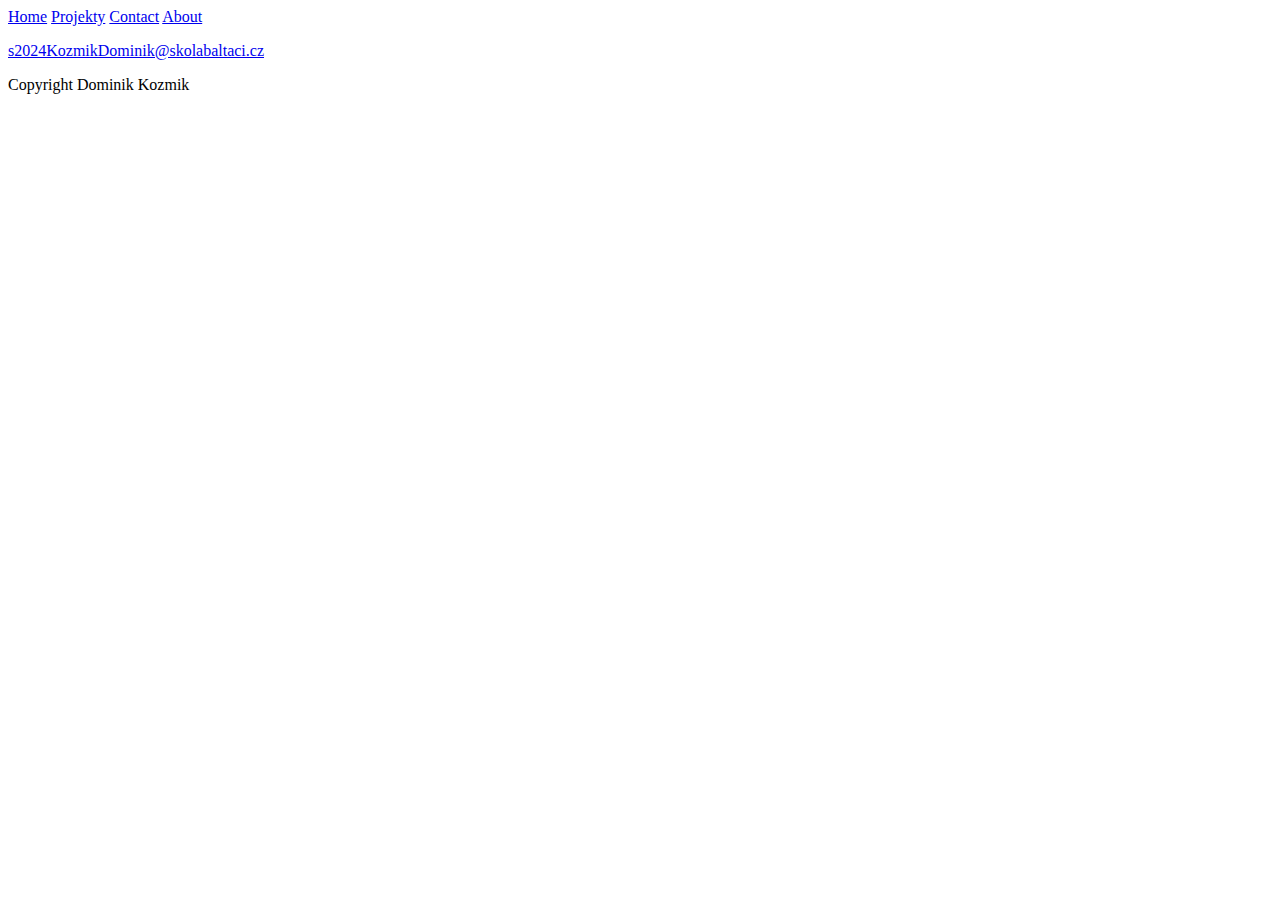
==== index.html @ 3590859a "hello_world" ====
<!DOCTYPE html>
<html lang="en">
<head>
    <meta charset="UTF-8">
    <meta name="viewport" content="width=device-width, initial-scale=1.0">
    <title>Kozmik</title>
    <link rel="stylesheet" href="styles/styles.css">
</head>
<body>
    <div class="topnav">
        <a class="active" href="#home">Home</a>
        <a href="/projects.html">Projekty</a>
        <a href="/contacts.html">Contact</a>
        <a href="/about">About</a>
      </div>


    <link rel="stylesheet" href="styles.css">
    <footer>
        <p>
        <p><a href="s2024KozmikDominik@skolabaltaci.cz">s2024KozmikDominik@skolabaltaci.cz</a></p>

        Copyright Dominik Kozmik
    </footer>
</body>
</html>
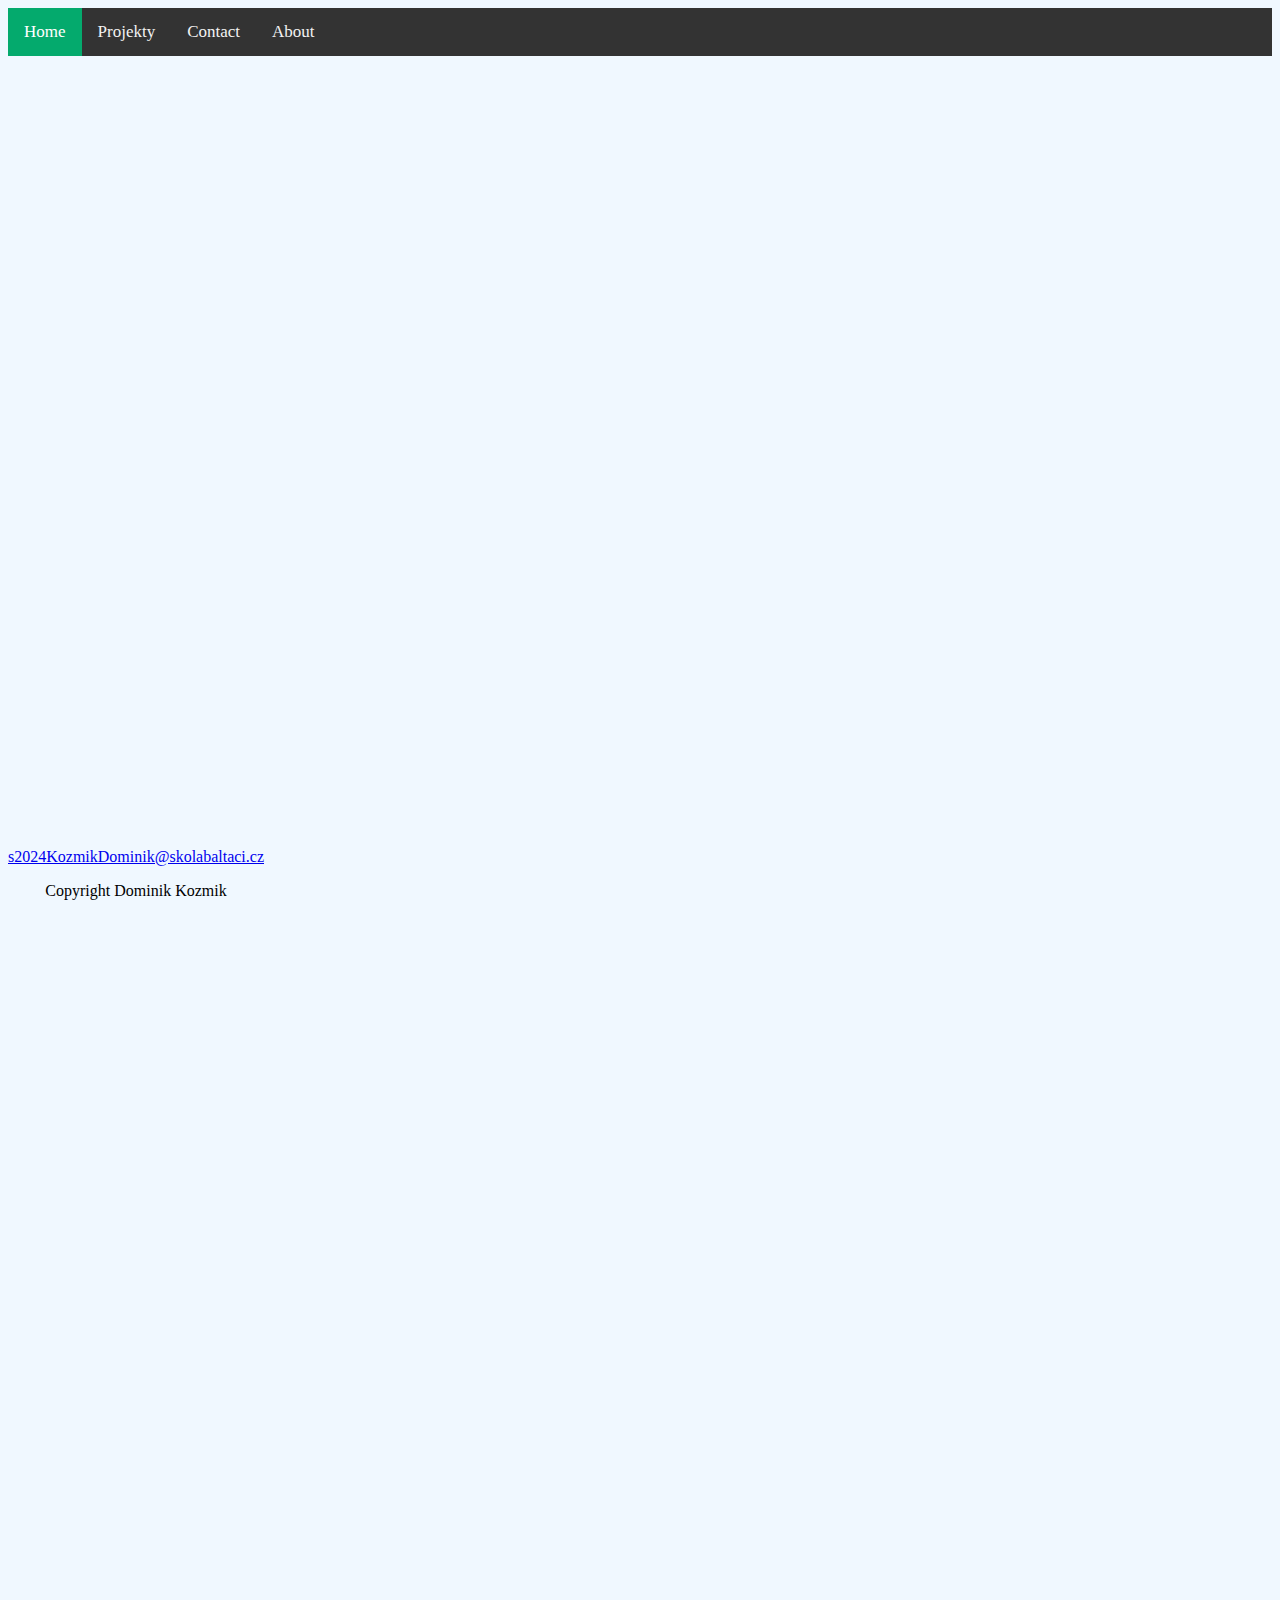
==== commit 3485a0f4: "j" ====
--- a/index.html
+++ b/index.html
@@ -4,7 +4,10 @@
     <meta charset="UTF-8">
     <meta name="viewport" content="width=device-width, initial-scale=1.0">
     <title>Kozmik</title>
-    <link rel="stylesheet" href="styles/styles.css">
+    <link rel="stylesheet" href="styles/styles_contact_page.css">
+    <link rel="stylesheet" href="styles/styles_navbar.css">
+    <link rel="stylesheet" href="styles/styles_projects.css">
+    <link rel="stylesheet" href="styles/style_body.css">
 </head>
 <body>
     <div class="topnav">
@@ -15,11 +18,10 @@
       </div>
 
 
-    <link rel="stylesheet" href="styles.css">
     <footer>
         <p>
-        <p><a href="s2024KozmikDominik@skolabaltaci.cz">s2024KozmikDominik@skolabaltaci.cz</a></p>
-
+        <a href="email">s2024KozmikDominik@skolabaltaci.cz</a>
+        </p>
         Copyright Dominik Kozmik
     </footer>
 </body>
--- a/styles/styles_contact_page.css
+++ b/styles/styles_contact_page.css
@@ -0,0 +1,7 @@
+body{
+    background-color: aliceblue;
+    height: 200vh;
+}
+
+
+
--- a/styles/styles_navbar.css
+++ b/styles/styles_navbar.css
@@ -0,0 +1,37 @@
+footer{
+    position: absolute;
+   text-align: center;
+
+    bottom:0% ;
+}
+nav{
+background-color: antiquewhite;
+overflow: hidden;
+}
+/* Add a black background color to the top navigation */
+.topnav {
+    background-color: #333;
+    overflow: hidden;
+  }
+  
+  /* Style the links inside the navigation bar */
+  .topnav a {
+    float: left;
+    color: #f2f2f2;
+    text-align: center;
+    padding: 14px 16px;
+    text-decoration: none;
+    font-size: 17px;
+  }
+  
+  /* Change the color of links on hover */
+  .topnav a:hover {
+    background-color: #ddd;
+    color: black;
+  }
+  
+  /* Add a color to the active/current link */
+  .topnav a.active {
+    background-color: #04AA6D;
+    color: white;
+  }--- a/styles/style_body.css
+++ b/styles/style_body.css
@@ -0,0 +1,17 @@
+body{
+    background-color: aliceblue;
+ min-height: 100%;
+    display: flex;
+    flex-direction: column;
+}
+
+.footer{
+color:black;
+
+}
+
+.contend{
+flex: 1;
+background-color: aqua;
+
+}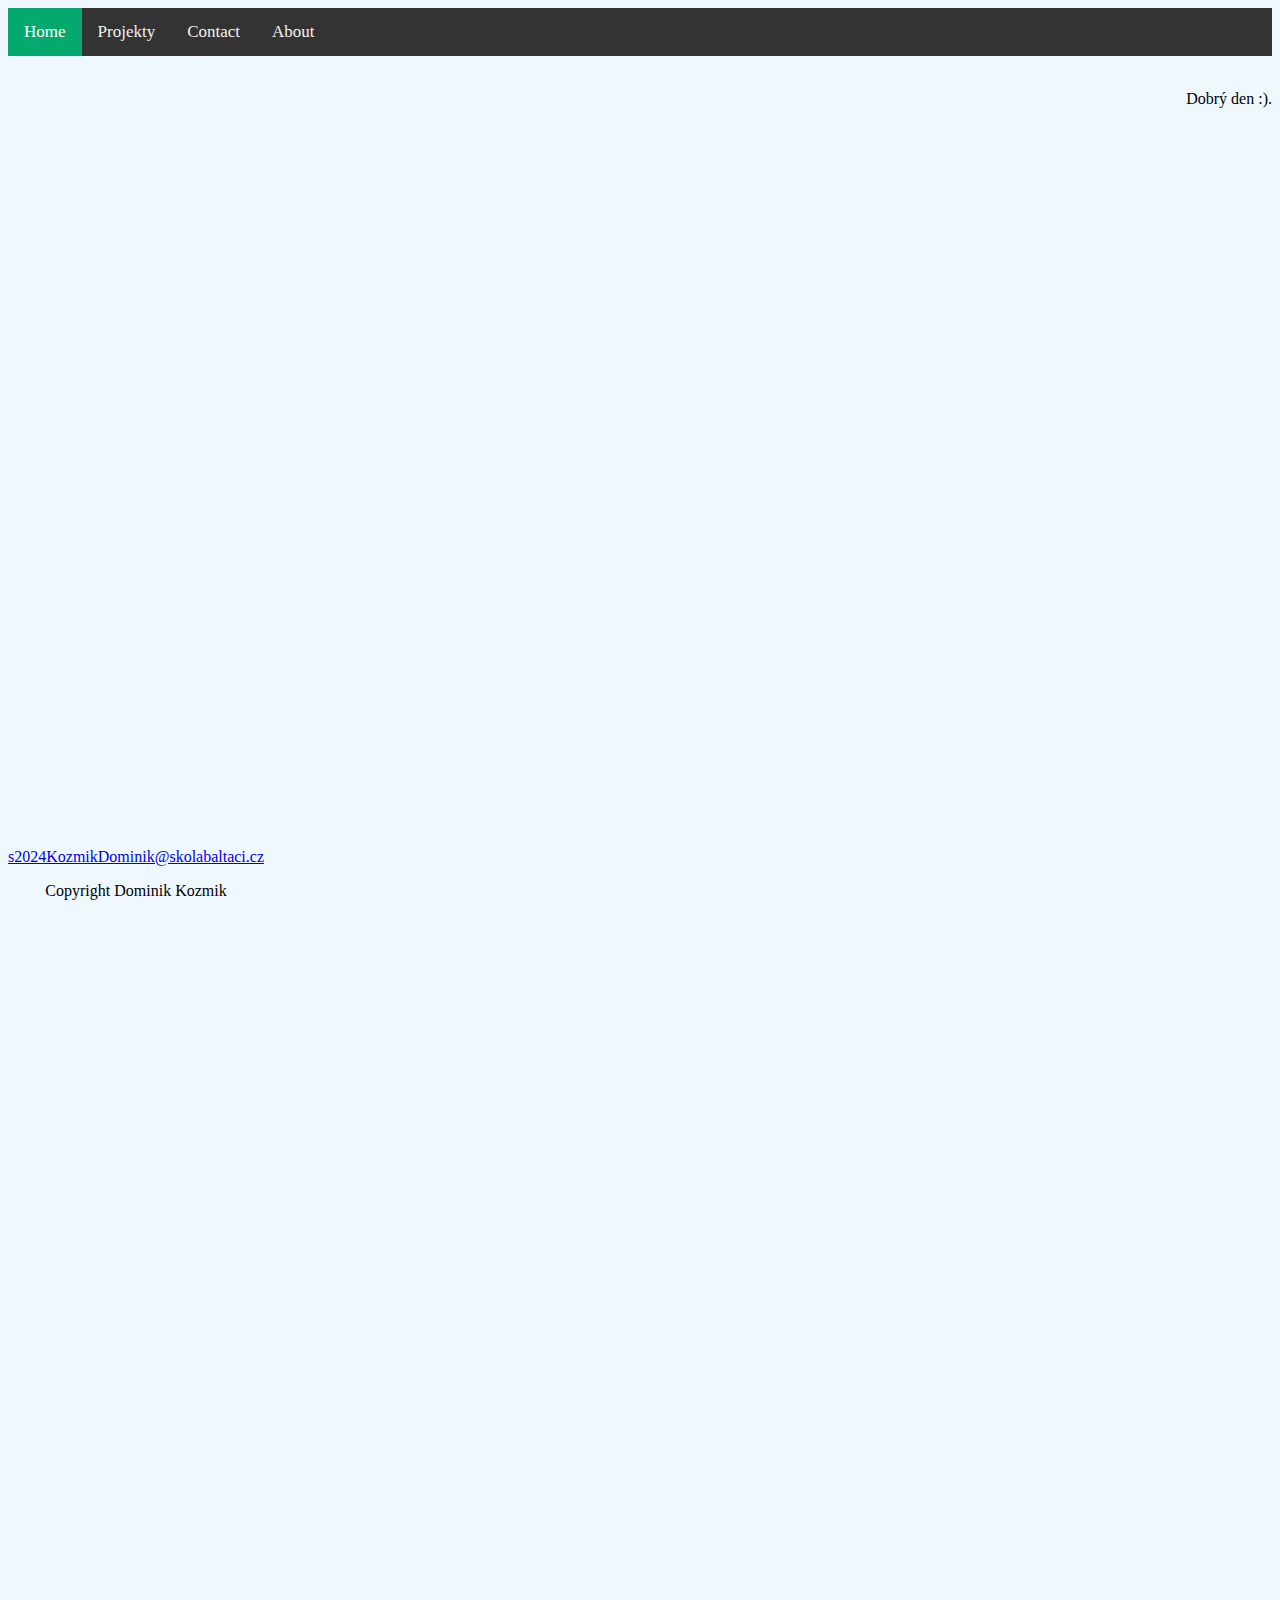
==== commit dfba7e45: "Add files via upload" ====
--- a/index.html
+++ b/index.html
@@ -16,13 +16,20 @@
         <a href="/contacts.html">Contact</a>
         <a href="/about">About</a>
       </div>
-
-
+<div> 
+    <div>
+        <img src="https://encrypted-tbn0.gstatic.com/images?q=tbn:ANd9GcSDLsOaa_VyQNdTdyDkBPQGrX_aKmqvOPmbHw&s" alt="">
+    </div>
+    <div>
+        <p style="text-align: right;">Dobrý den :).</p>
+    </div>
+</div>
     <footer>
         <p>
         <a href="email">s2024KozmikDominik@skolabaltaci.cz</a>
         </p>
         Copyright Dominik Kozmik
     </footer>
+   
 </body>
 </html>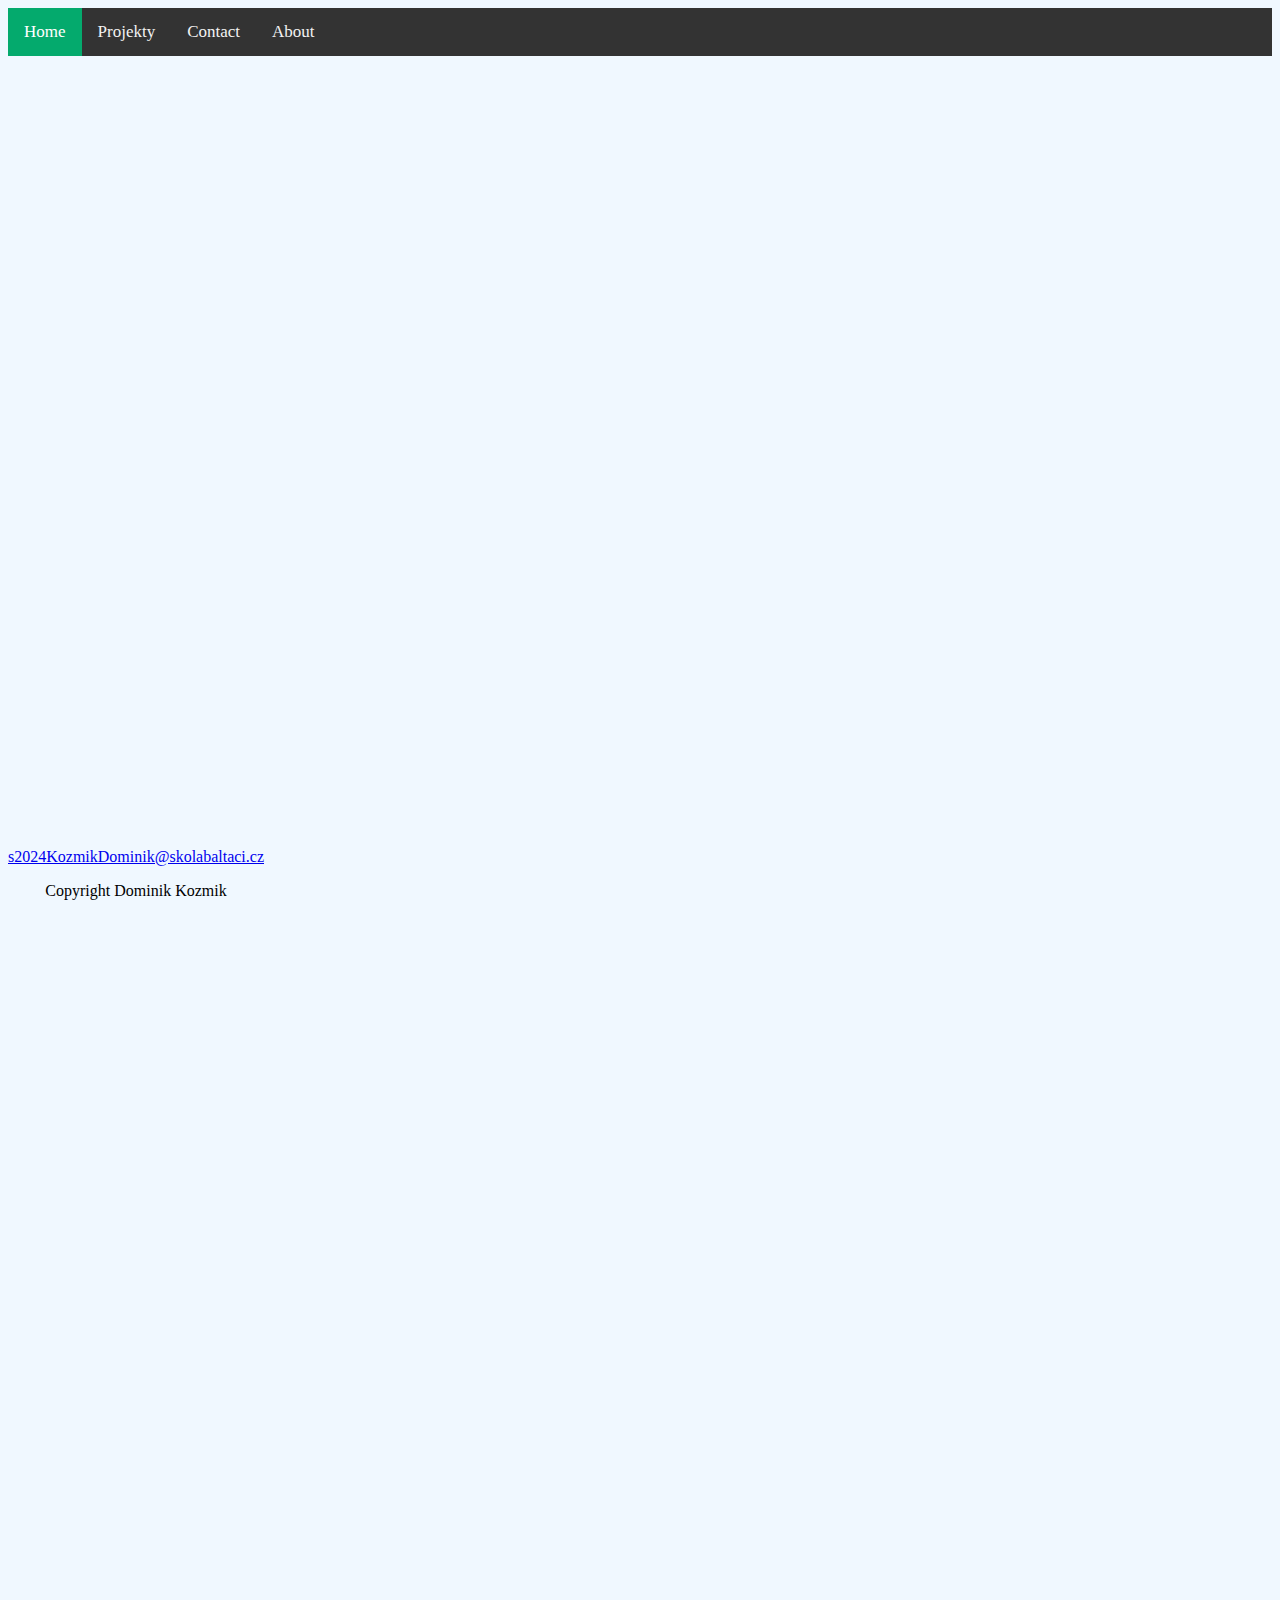
==== commit a1a1f158: "Add files via upload" ====
--- a/index.html
+++ b/index.html
@@ -18,10 +18,10 @@
       </div>
 <div> 
     <div>
-        <img src="https://encrypted-tbn0.gstatic.com/images?q=tbn:ANd9GcSDLsOaa_VyQNdTdyDkBPQGrX_aKmqvOPmbHw&s" alt="">
+
     </div>
     <div>
-        <p style="text-align: right;">Dobrý den :).</p>
+
     </div>
 </div>
     <footer>
